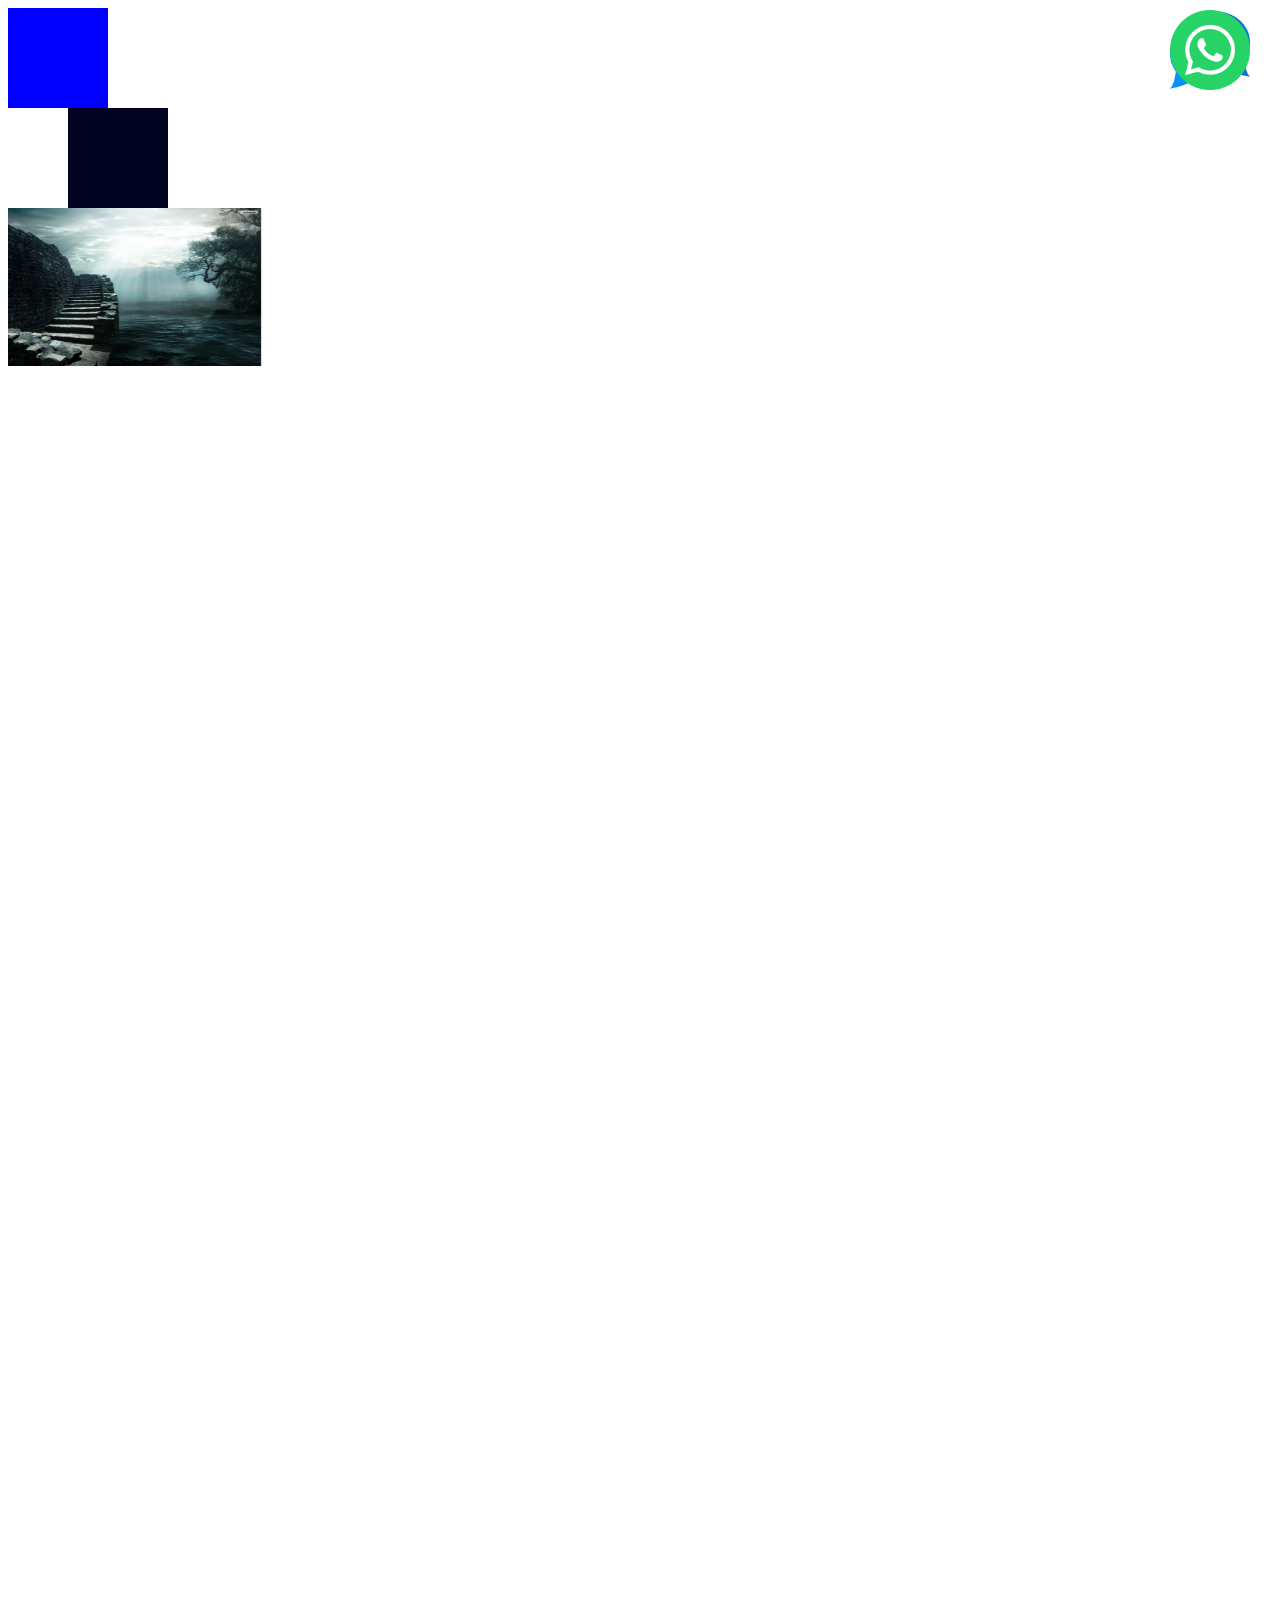
==== index.html @ d064f9c7 "Projeto enviado para o GitHub" ====
<!DOCTYPE html>
<html lang="pt-BR">
    <head>
        <meta charset="UTF-8">
        <meta http-equiv="X-UA-Compatible" content="IE=edge">
        <meta name="viewport" content="width=device-width, initial-scale=1.0">
        <title>Aula 05 - Folhas de Estilos</title>
        <link rel="stylesheet" href="css/estilos.css" />
    </head>
    <body>
        <div id="caixa"></div>
        <div id="caixa-relative"></div>
        <div id="caixa-absolute">
            <img src="imagens/whatsapp.png" width="80px" />
        </div>
        <div id="caixa-fixed">
            <img src="imagens/chat.png" width="80px" />
        </div>
        <div id="caixa-sticky">
            <img src="imagens/paisagem.jpg" width="20%" />
        </div>
    </body>
</html>
---- css/estilos.css ----
body {
    height: 2000px;
    }

    #caixa {
        position: static;
        width: 100px;
        height: 100px;
        top: 100px;
        left: 100px;
        background-color: blue;
        }

    #caixa-relative {
        position: relative;
        top: 0px;
        left: 60px;
        bottom: 30px;
        right: 30px;
        width: 100px;
        height: 100px;
        background-color: rgb(3, 3, 34);
        }

    #caixa-absolute {
        position: absolute;
        right: 10px;
        top: 10px;
        width: 100px;
        height: 100px;
        z-index: 2;
        }

    #caixa-fixed {
        position: fixed;
        right: 10px;
        top: 10px;
        width: 100px;
        height: 100px;
        }

    #caixa-sticky {
        position: sticky;
        top: 0px;
        }
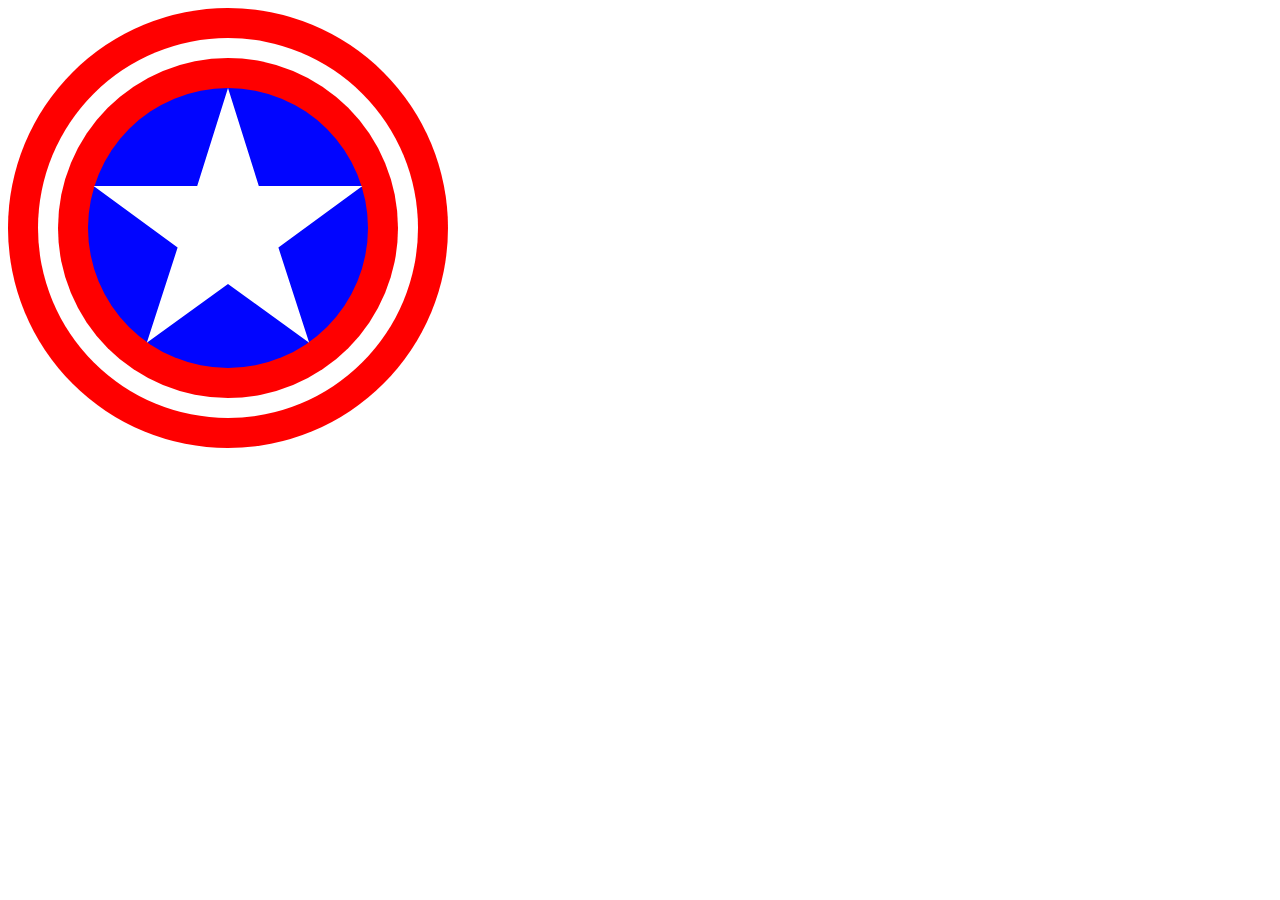
==== commit dcf11579: "HTML com CSS Externo" ====
--- a/index.html
+++ b/index.html
@@ -4,20 +4,18 @@
         <meta charset="UTF-8">
         <meta http-equiv="X-UA-Compatible" content="IE=edge">
         <meta name="viewport" content="width=device-width, initial-scale=1.0">
-        <title>Aula 05 - Folhas de Estilos</title>
-        <link rel="stylesheet" href="css/estilos.css" />
+        <title>Escudo do Capitão América usando HTML e CSS</title>
+        <link href="css/style.css" rel="stylesheet" />
     </head>
     <body>
-        <div id="caixa"></div>
-        <div id="caixa-relative"></div>
-        <div id="caixa-absolute">
-            <img src="imagens/whatsapp.png" width="80px" />
-        </div>
-        <div id="caixa-fixed">
-            <img src="imagens/chat.png" width="80px" />
-        </div>
-        <div id="caixa-sticky">
-            <img src="imagens/paisagem.jpg" width="20%" />
+        <div class="circuloum">
+            <div class="circulodois">
+                <div class="circulotres">
+                    <div class="circuloquatro">
+                        <div class="estrela"></div>
+                    </div>
+                </div>
+            </div>
         </div>
     </body>
 </html>
--- a/css/style.css
+++ b/css/style.css
@@ -0,0 +1,58 @@
+.circuloum {
+    margin-top: 0px;
+    margin-left: 0px;
+    width: 440px;
+    height: 440px;
+    border-radius:100%;
+    background: #f00;
+    z-index: 1;
+    align-items: center;
+    }
+
+    .circulodois {
+        margin-top: 30px;
+        margin-left: 30px;
+        padding: 0px;
+        width: 380px;
+        height: 380px;
+        border-radius:100%;
+        background: #fff;
+        align-items: center;
+        z-index: 2;
+        float: left;
+        }
+
+        .circulotres {
+            margin-top: 20px;
+            margin-left: 20px;
+            padding: 0px;
+            width: 340px;
+            height: 340px;
+            border-radius:100%;
+            background: #f00;
+            align-items: center;
+            z-index: 3;
+            float: left;
+            }
+
+            .circuloquatro {
+                margin-top: 30px;
+                margin-left: 30px;
+                padding: 0px;
+                width: 280px;
+                height: 280px;
+                border-radius:100%;
+                background: rgb(1, 5, 255);
+                align-items: center;
+                z-index: 3;
+                float: left;
+                }
+
+                .estrela { /* estrela */
+                    margin: 0px;
+                    width: 280px;
+                    height: 280px;
+                    background: #fff;
+                    clip-path: polygon(50% 0%, 61% 35%, 98% 35%, 68% 57%, 79% 91%, 50% 70%, 21% 91%, 32% 57%, 2% 35%, 39% 35%);
+                    z-index: 4;
+                    }
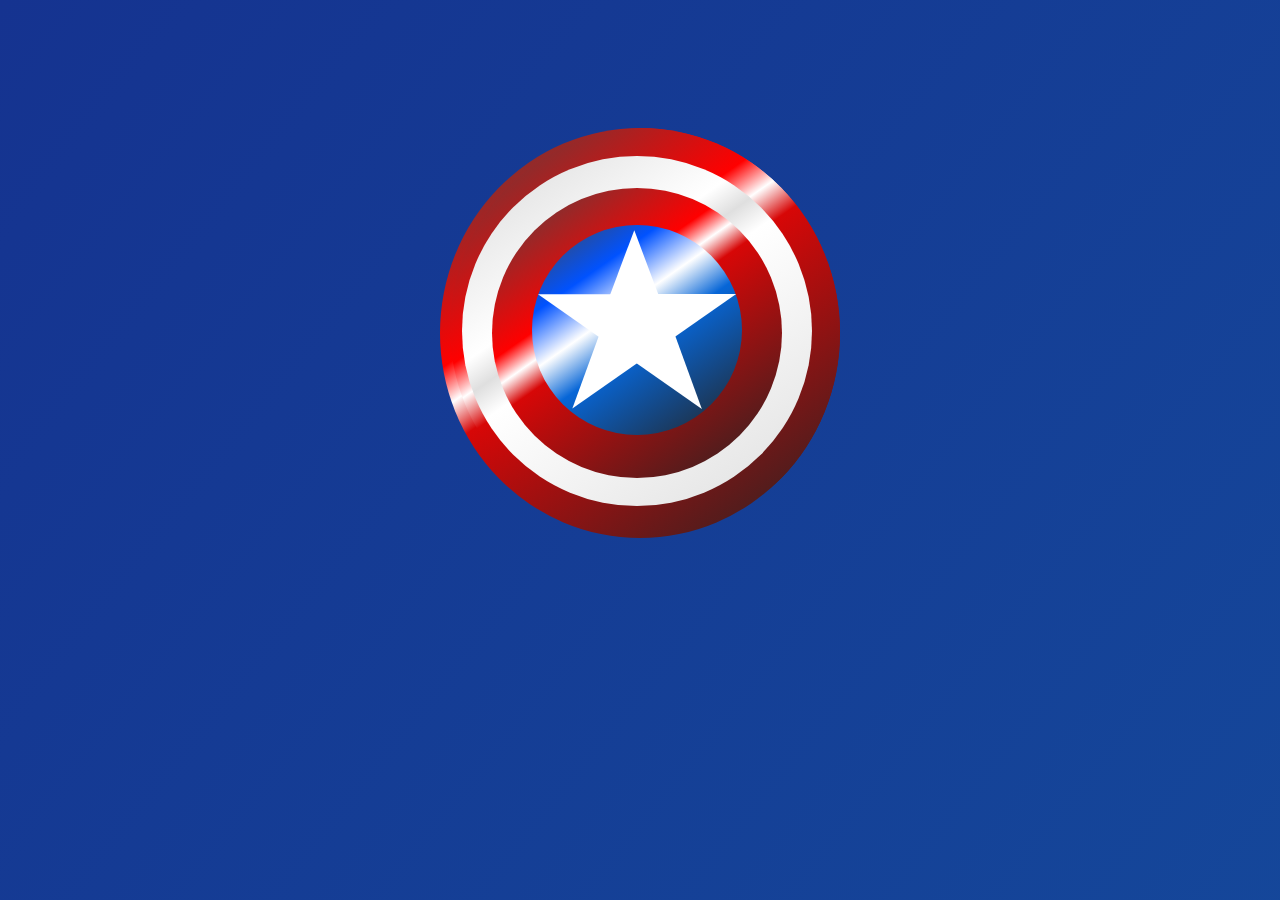
==== commit 412386b0: "Add files via upload" ====
--- a/index.html
+++ b/index.html
@@ -1,21 +1,25 @@
-<!DOCTYPE html>
-<html lang="pt-BR">
-    <head>
-        <meta charset="UTF-8">
-        <meta http-equiv="X-UA-Compatible" content="IE=edge">
-        <meta name="viewport" content="width=device-width, initial-scale=1.0">
-        <title>Escudo do Capitão América usando HTML e CSS</title>
-        <link href="css/style.css" rel="stylesheet" />
-    </head>
-    <body>
-        <div class="circuloum">
-            <div class="circulodois">
-                <div class="circulotres">
-                    <div class="circuloquatro">
-                        <div class="estrela"></div>
-                    </div>
-                </div>
-            </div>
-        </div>
-    </body>
+<!-- 
+    » Wagner Lima | www.wagnerlima.net | @wagnerlimaNET «
+    Professor de desenvolvimento web e design na escola iwtraining, especialista em mecanismos de
+    buscas (SEO) e graduando em Sistemas e Mídias Digitais na Universidade Federal do Ceará (UFC).
+-->
+
+<!DOCTYPE html>
+<html lang="pt-br">
+    <head>
+        <meta charset="UTF-8">
+        <meta http-equiv="X-UA-Compatible" content="IE=edge">
+        <meta name="viewport" content="width=device-width, initial-scale=1.0">
+        <title>CAPITÃO AMÉRICA</title>
+        <link href="style.css" rel="stylesheet">
+    </head>
+    <body>
+        <div class="circulos vermelho">
+            <div class="circulo primeirocirculo vermelho"></div>
+            <div class="circulo segundocirculo branco"></div>
+            <div class="circulo terceirocirculo vermelho"></div>
+            <div class="circulo quartocirculo azul"></div>
+            <div class="estrela"></div>
+        </div>
+    </body>
 </html>
--- a/style.css
+++ b/style.css
@@ -0,0 +1,151 @@
+/*
+    » Wagner Lima | www.wagnerlima.net | @wagnerlimaNET «
+    Professor de desenvolvimento web e design na escola iwtraining, especialista em mecanismos de 
+    buscas (SEO) e graduando em Sistemas e Mídias Digitais na Universidade Federal do Ceará (UFC).
+*/
+
+body {
+    margin: 10% 0px;
+    display: flex;
+    justify-content: center;
+    background: linear-gradient(129deg, #153390, #147ab4);
+    background-size: 400% 400%;
+    animation: bganimado 10s ease infinite;
+    }
+    
+    @keyframes bganimado {
+        0%{background-position:0% 82%}
+        50%{background-position:100% 19%}
+        100%{background-position:0% 82%}
+        }
+
+    /* início das cores */
+    .vermelho {
+        background: #b60202;
+        background: rgb(71,71,71);
+        background: linear-gradient(145deg, 
+                    rgba(71,71,71,1) 0%, 
+                    rgba(255,0,0,1) 35%, 
+                    rgba(255,255,255,1) 41%, 
+                    rgba(215,7,7,1) 47%, 
+                    rgba(36,36,36,1) 100%); 
+        }
+
+    .branco {
+        background: #fff;
+        background: rgb(217,217,217);
+        background: linear-gradient(145deg, 
+                    rgba(217,217,217,1) 0%, 
+                    rgba(255,255,255,1) 35%, 
+                    rgba(223,223,223,1) 41%, 
+                    rgba(255,255,255,1) 47%, 
+                    rgba(223,223,223,1) 100%); 
+        }
+
+    .azul {
+        background: #0439ad;
+        background: rgb(71,71,71);
+        background: linear-gradient(145deg, 
+                    rgba(71,71,71,1) 0%, 
+                    rgba(0,82,255,1) 25%, 
+                    rgba(255,255,255,1) 41%, 
+                    rgba(7,102,215,1) 55%, 
+                    rgba(36,36,36,1) 100%); 
+        }
+    /* fim das cores */
+
+    /* início dos círculos */
+    .circulos {
+        top: 0px;
+        left: 0px;
+        height: 410px;
+        width: 400px;
+        overflow: hidden;
+        position: relative;
+        border-radius: 100%;
+        }
+
+        .circulo {
+            border-radius: 100%;
+            position: absolute;
+            }
+
+            .primeirocirculo {
+                top: 0px;
+                left: 10px;
+                height: 400px;
+                width: 400px;
+                z-index: 1;
+                }
+
+            .segundocirculo {
+                top: 28px;
+                left: 22px;
+                height: 350px;
+                width: 350px;
+                z-index: 2;
+                position: absolute;
+                }
+
+            .terceirocirculo {
+                top: 60px;
+                left: 52px;
+                height: 290px;
+                width: 290px;
+                z-index: 3;
+                }
+
+            .quartocirculo {
+                top: 97px;
+                left: 92px;
+                height: 210px;
+                width: 210px;
+                z-index: 4;
+                }
+    /* fim dos círculos */
+
+    /* início da estrela */
+    .estrela {
+        top:160px;
+        left:100px;
+        position: absolute;
+        display: block;
+        color: white;
+        width: 0px;
+        height: 0px;
+        border-right: 100px solid transparent;
+        border-bottom: 70px solid white;
+        border-left: 100px solid transparent;
+        transform: rotate(35deg);
+        z-index: 5;
+        }
+
+        .estrela:before {
+            top: -45px;
+            left: -65px;
+            position: absolute;
+            width: 0px;
+            height: 0px;
+            border-bottom: 80px solid white;
+            border-left: 30px solid transparent;
+            border-right: 30px solid transparent;
+            display: block;
+            content: '';
+            transform: rotate(-35deg);
+            }
+
+        .estrela:after {
+            position: absolute;
+            display: block;
+            color: white;
+            top: 3px;
+            left: -105px;
+            width: 0px;
+            height: 0px;
+            border-right: 100px solid transparent;
+            border-bottom: 70px solid white;
+            border-left: 100px solid transparent;
+            transform: rotate(-70deg);
+            content: '';
+            }
+    /* fim da estrela */
